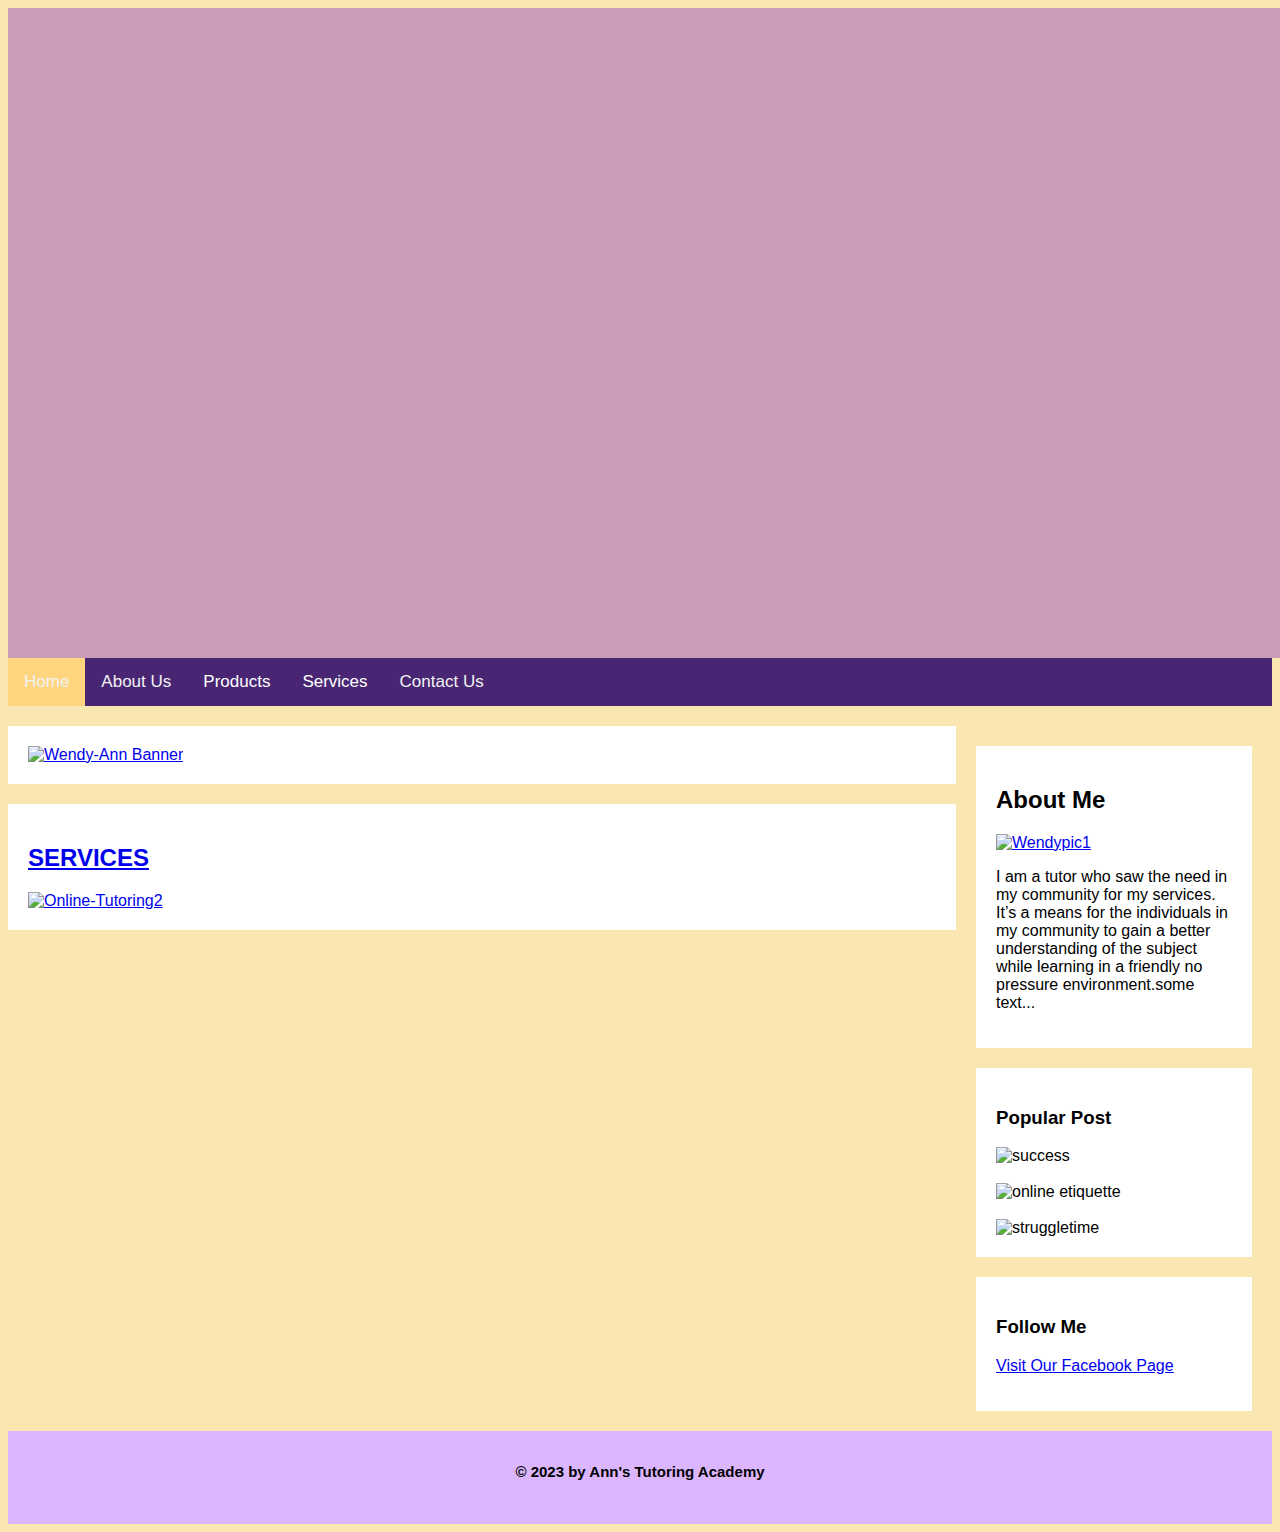
==== index.html @ e44f9c87 "Create index.html" ====
<!DOCTYPE html>
<html lang="en">
<head>
<meta charset="UTF-8"
<meta name="description" content"Ann's Tutoring Academy Website"
<meta name= "author" content "Wendy-Ann Harewood"
<meta name= "viewport"content="width=device-width.initial-scale=1">
<title>Home</title>
 <link rel="icon" type="image/x-icon" href="images/color logo.png">
<style>
*{box-sizing:border-box;}

body{font-family:Arial;
background-color:#fae6b1
}

/*Header/Blog Title*/
.header{
  text-align: center;
  background-color:#cb9bba;
 background-image:url("images/web banner.jpg");
background-size:cover;
width:1333px;
height:650px;
 }

  
 .topnav {
  overflow: hidden;
  background-color: #482673;
}

.topnav a {
  float: left;
  display: block;
  color: #f2f2f2;
  text-align: center;
  padding: 14px 16px;
  text-decoration: none;
  font-size: 17px;
}

.active {
  background-color: #FFD580;
  color: white;
}

.topnav .icon {
  display: none;
}

.dropdown {
  float: left;
  overflow: hidden;
}

.dropdown .dropbtn {
  font-size: 17px;    
  border: none;
  outline: none;
  color: white;
  padding: 14px 16px;
  background-color: inherit;
  font-family: inherit;
  margin: 0;
}

.dropdown-content {
  display: none;
  position: absolute;
  background-color: #f9f9f9;
  min-width: 160px;
  box-shadow: 0px 8px 16px 0px rgba(0,0,0,0.2);
  z-index: 1;
}

.dropdown-content a {
  float: none;
  color: black;
  padding: 12px 16px;
  text-decoration: none;
  display: block;
  text-align: left;
}

.topnav a:hover, .dropdown:hover .dropbtn {
  background-color:#FF00FF;
  color: purple;
}

.dropdown-content a:hover {
  background-color: #ddd;
  color: black;
}

.dropdown:hover .dropdown-content {
  display: block;
}

@media screen and (max-width: 600px) {
  .topnav a:not(:first-child), .dropdown .dropbtn {
    display: none;
  }
  .topnav a.icon {
    float: right;
    display: block;
  }
}

@media screen and (max-width: 600px) {
  .topnav.responsive {position: relative;}
  .topnav.responsive .icon {
    position: absolute;
    right: 0;
    top: 0;
  }
  .topnav.responsive a {
    float: none;
    display: block;
    text-align: left;
  }
  .topnav.responsive .dropdown {float: none;}
  .topnav.responsive .dropdown-content {position: relative;}
  .topnav.responsive .dropdown .dropbtn {
    display: block;
    width: 100%;
    text-align: left;
  }
}

  
  /* Create two unequal columns that floats next to each other */
  /* Left column */
.leftcolumn {
  float: left;
  width: 75%;}
  
/* Right column */
.rightcolumn {
  float: left;
  width: 25%;
  background-color:#fae6b1;
  padding:20px;}  
  
 /* Fake image */
.fakeimg {
  background-color:#aaa;
  width: 100%;
  padding:20px;}  
  
   
 /* Add a card effect for articles */
.card{
  background-color:white;
    padding:20px;
	margin-top:20px;} 

/* Clear floats after the columns */
.row::after {
  content: "";
  display: table;
  clear: both;}
  
 /* Footer */
.footer {padding:20px;
text-align:center;
font-size:10px;
  background-color:#dcb5ff;
  marign-top:20px;}  

 /* Responsive layout - when the screen is less than 800px wide,makes the two columns stack on top of each other instead of next to each other */
@media screen and (max-width:800px) {
  .leftcolumn,.rightcolumn {
    width: 100%;padding:0%}}
	
/* Responsive layout - when the screen is less than 400px wide,makes the navigation links stack on top of each other instead of next to each other */
@media screen and (max-width:400px) {
  .topnav a {Float:none;
    width: 100%;}
	}
	</style>
</head>
<body>

<div class="header">

</div>

<div class="topnav" id="myTopnav">
  <a href="home2.html" class="active">Home</a>
  <a href="About Us.html">About Us</a>
  <div class="dropdown">
    <button class="dropbtn">Products
      <i class="fa fa-caret-down"></i>
    </button>
    <div class="dropdown-content">
      <a href="Formula Book.html"><b>Formula Book</b></a>
      <a href="Study Guide.html"><b>Ann's Tutoring Academy Std.4/5 Study Guide</b></a>
      <a href="Passpapers.html"><b>Pass Papers/Print Outs</b></a>
    </div>
  </div> 
 <div class="dropdown">
    <button class="dropbtn">Services
      <i class="fa fa-caret-down"></i>
    </button>
    <div class="dropdown-content">
      <a href="Online.html"><b>Online Classes</b></a>
      <a href="FacetoFace.html"><b>Face to Face Classes</b></a>
      <a href="Helpcenter.html"><b>Home Work Helper</b></a>
    </div>
  </div> 
  <a href="Contact Us.html">Contact Us</a>
  <a href="javascript:void(0);" style="font-size:15px;" class="icon" onclick="myFunction()">&#9776;</a>
</div>

<div class="row">
  <div class="leftcolumn">
  <div class="card">
    	<div>
<a href="Contact Us.html"><img src="images/Wendy-Ann Banner.png" alt="Wendy-Ann Banner"style="height:550px;"></div>
		  </div>

    <div class="card">
      <h2>SERVICES</h2>
      <div><a href="Online.html"><img src="images/Online-Tutoring2.jpg" alt="Online-Tutoring2"style="height:550px;""width:200px;"></a></div>
      </div>
  </div>
 <div class="rightcolumn">
  <div class="card">
    <h2>About Me</h2>
	<div><a href="About Us.html"><img src="images/Wendypic1.jpg" alt="Wendypic1"style="height:200px;"></a></div>
	<p>I am a tutor who saw the need in my community for my services. It’s a means for the individuals in my community to gain a better understanding of the subject while learning in a friendly no pressure environment.some text...</p>
	</div>
   
   <div class="card">
    <h3>Popular Post</h3>
	<div><img src="images/success.jpg" alt="success"style="height:200px";></div><br/>
	<div><img src="images/online etiquette.jpg" alt="online etiquette"style="height:200px";></div><br/>
	<div><img src="images/struggletime.jpg" alt="struggletime"style="height:200px";></div>
	</div>
	
    <div class="card">
    <h3>Follow Me</h3>
	<p><a href="https://www.facebook.com/profile.php?id=100085299386539"><u>Visit Our Facebook Page</u></a></p>
	</div>
  </div>
</div>

<div class="footer">
    <h2>&copy 2023 by Ann's Tutoring Academy</h2>&nbsp;&nbsp;&nbsp;&nbsp;
	</div>

</body>
</html>
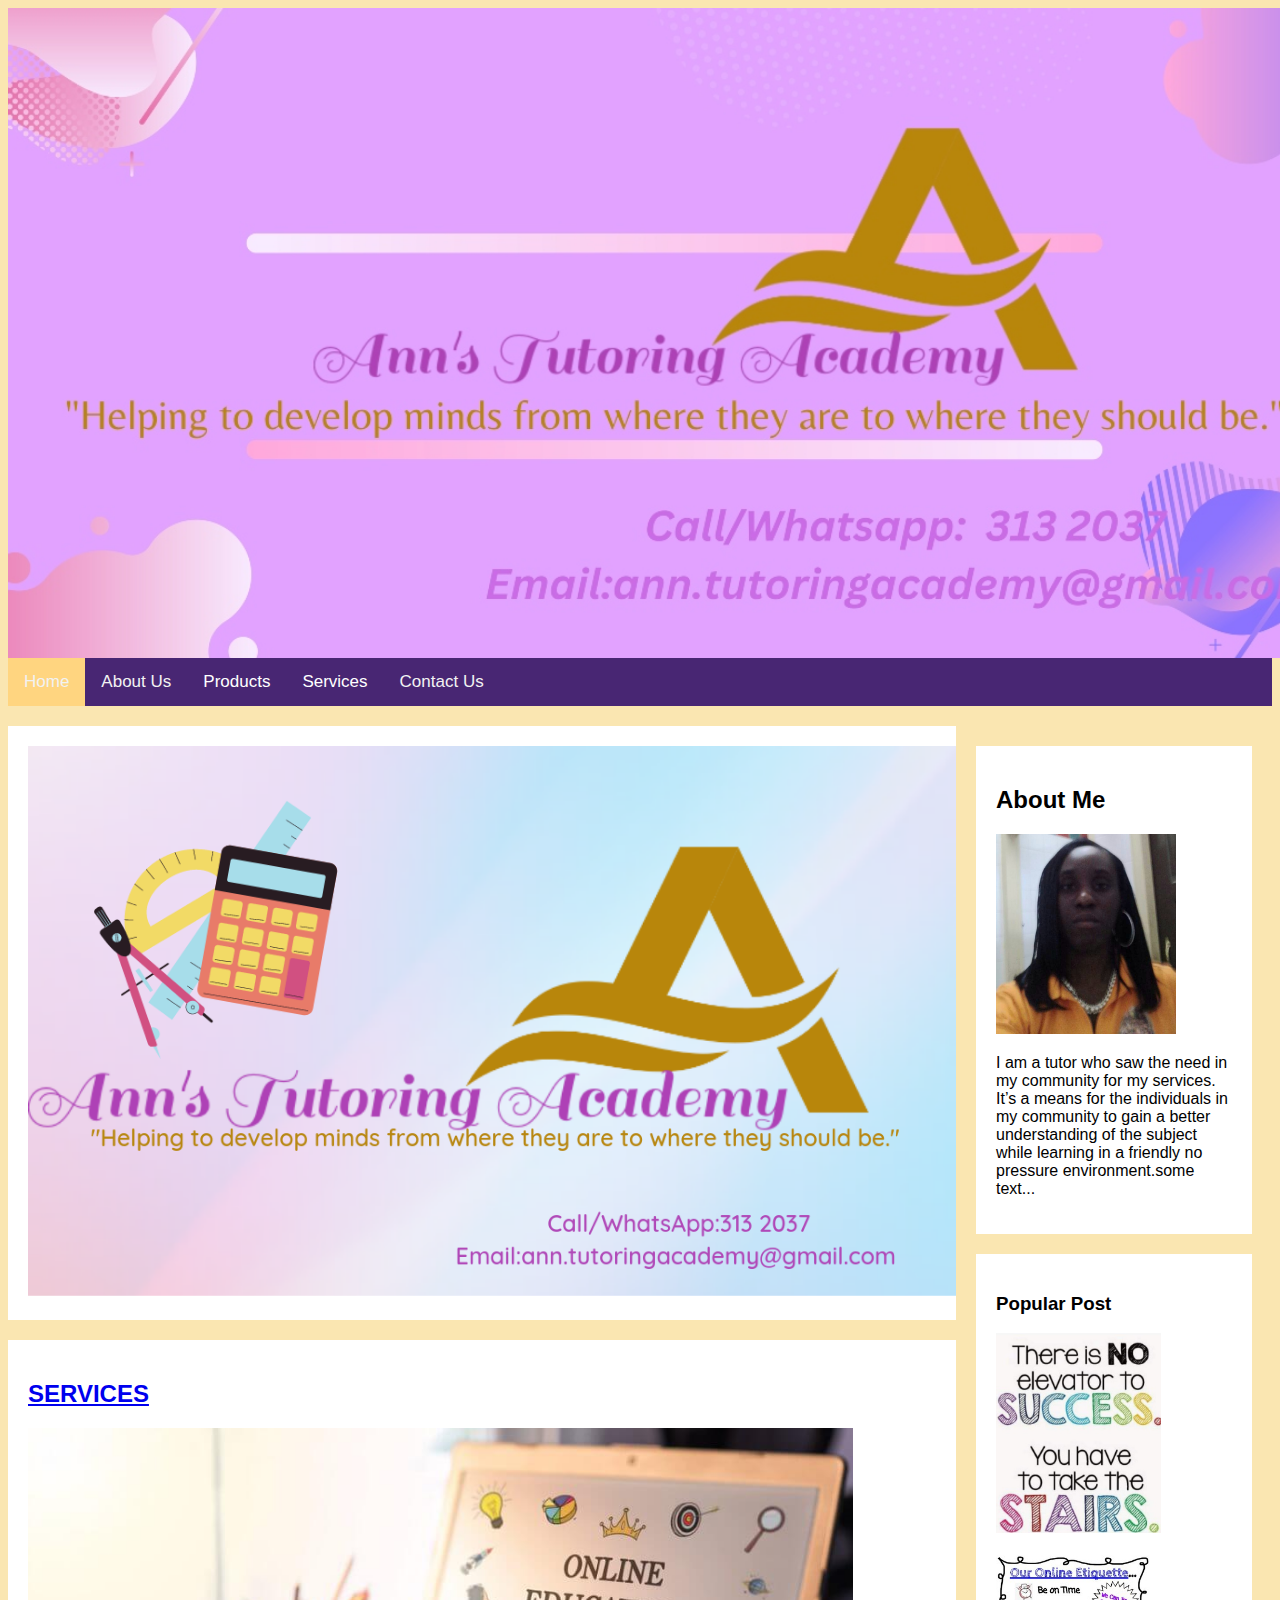
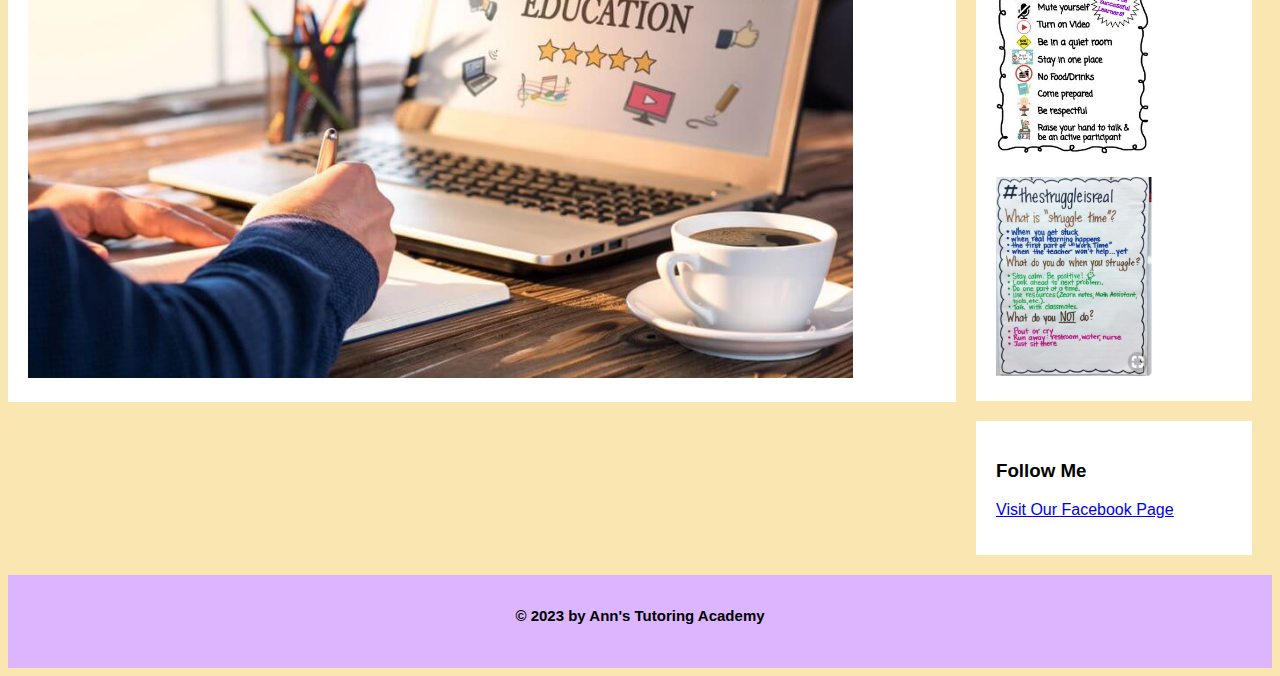
==== commit 6eb72598: "Update index.html" ====
--- a/index.html
+++ b/index.html
@@ -187,7 +187,7 @@
 </div>
 
 <div class="topnav" id="myTopnav">
-  <a href="home2.html" class="active">Home</a>
+  <a href="index.html" class="active">Home</a>
   <a href="About Us.html">About Us</a>
   <div class="dropdown">
     <button class="dropbtn">Products
@@ -228,7 +228,7 @@
  <div class="rightcolumn">
   <div class="card">
     <h2>About Me</h2>
-	<div><a href="About Us.html"><img src="images/Wendypic1.jpg" alt="Wendypic1"style="height:200px;"></a></div>
+	<div><a href="About Us.html"><img src="images/wendypic1.jpg" alt="wendypic1"style="height:200px;"></a></div>
 	<p>I am a tutor who saw the need in my community for my services. It’s a means for the individuals in my community to gain a better understanding of the subject while learning in a friendly no pressure environment.some text...</p>
 	</div>
    
